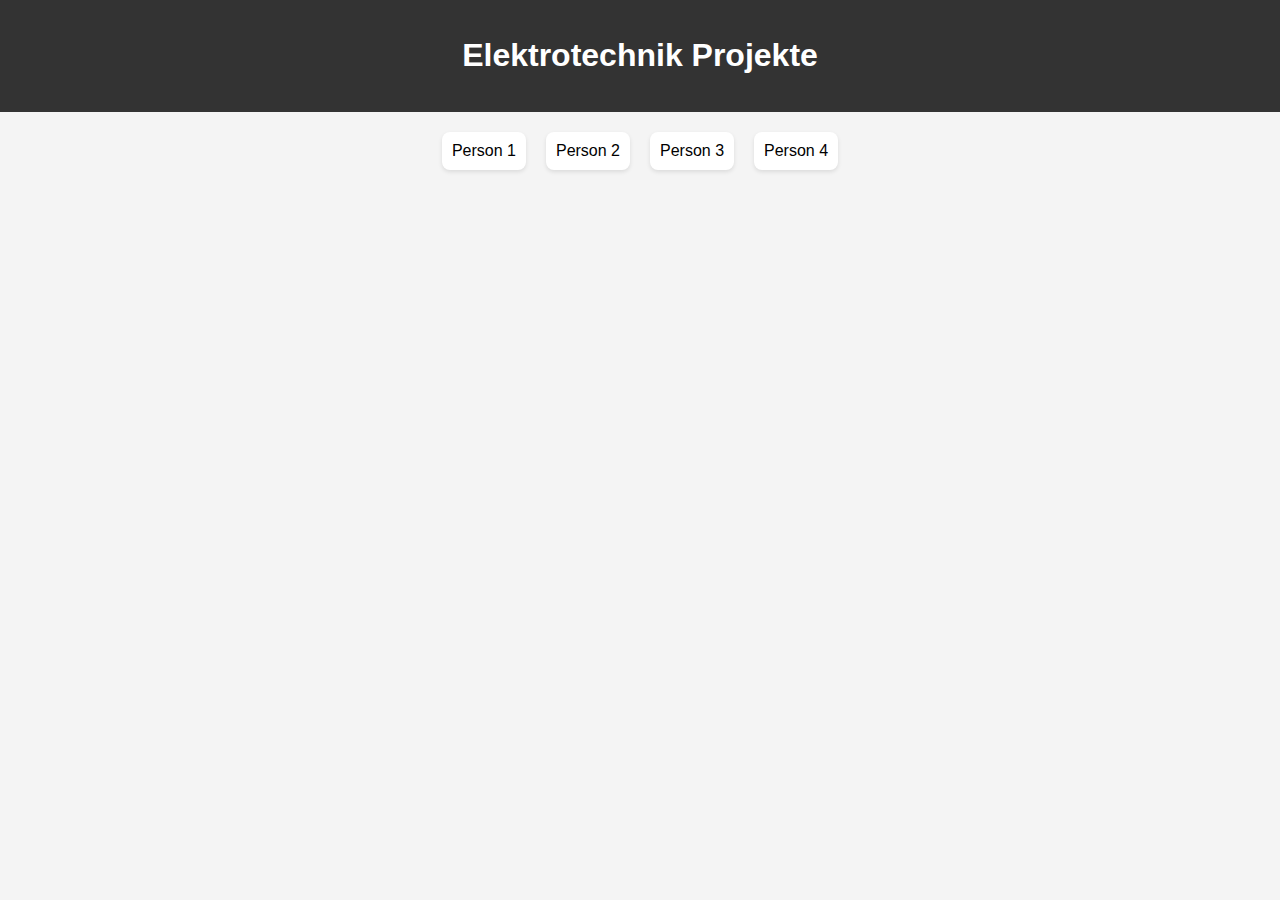
==== V1.html @ 7ff79d0d "Add files via upload" ====
<!DOCTYPE html>
<html lang="de">
<head>
    <meta charset="UTF-8">
    <meta name="viewport" content="width=device-width, initial-scale=1.0">
    <title>Elektrotechnik Projekte</title>
    <style>
        body {
            font-family: Arial, sans-serif;
            background-color: #f4f4f4;
            margin: 0;
            padding: 0;
        }
        header {
            background-color: #333;
            color: white;
            text-align: center;
            padding: 1em 0;
        }
        .person-list {
            display: flex;
            justify-content: center;
            margin: 20px;
        }
        .person {
            background-color: #fff;
            padding: 10px;
            margin: 0 10px;
            border-radius: 8px;
            box-shadow: 0 2px 4px rgba(0, 0, 0, 0.1);
            text-align: center;
            cursor: pointer;
        }
        .person:hover {
            background-color: #eaeaea;
        }
        .projects {
            display: none;
            flex-direction: column;
            align-items: center;
            margin-top: 20px;
        }
        .project {
            background-color: #fff;
            padding: 10px;
            margin: 5px;
            border-radius: 8px;
            box-shadow: 0 2px 4px rgba(0, 0, 0, 0.1);
            cursor: pointer;
        }
        .project:hover {
            background-color: #eaeaea;
        }
        .project-description {
            display: none;
            background-color: #fff;
            padding: 20px;
            margin-top: 20px;
            border-radius: 8px;
            box-shadow: 0 2px 4px rgba(0, 0, 0, 0.1);
            width: 80%;
            max-width: 600px;
        }
    </style>
</head>
<body>
    <header>
        <h1>Elektrotechnik Projekte</h1>
    </header>
    
    <div class="person-list">
        <div class="person" onclick="showProjects('person1')">Person 1</div>
        <div class="person" onclick="showProjects('person2')">Person 2</div>
        <div class="person" onclick="showProjects('person3')">Person 3</div>
        <div class="person" onclick="showProjects('person4')">Person 4</div>
    </div>
    
    <div class="projects" id="person1">
        <div class="project" onclick="showDescription('project1-1')">Projekt 1-1</div>
        <div class="project" onclick="showDescription('project1-2')">Projekt 1-2</div>
    </div>
    
    <div class="projects" id="person2">
        <div class="project" onclick="showDescription('project2-1')">Projekt 2-1</div>
        <div class="project" onclick="showDescription('project2-2')">Projekt 2-2</div>
    </div>
    
    <div class="projects" id="person3">
        <div class="project" onclick="showDescription('project3-1')">Projekt 3-1</div>
        <div class="project" onclick="showDescription('project3-2')">Projekt 3-2</div>
    </div>
    
    <div class="projects" id="person4">
        <div class="project" onclick="showDescription('project4-1')">Projekt 4-1</div>
        <div class="project" onclick="showDescription('project4-2')">Projekt 4-2</div>
    </div>
    
    <div class="project-description" id="project1-1">
        <h3>Projekt 1-1 Beschreibung</h3>
        <p>Beschreibung des Projekts 1-1...</p>
    </div>
    <div class="project-description" id="project1-2">
        <h3>Projekt 1-2 Beschreibung</h3>
        <p>Beschreibung des Projekts 1-2...</p>
    </div>
    <div class="project-description" id="project2-1">
        <h3>Projekt 2-1 Beschreibung</h3>
        <p>Beschreibung des Projekts 2-1...</p>
    </div>
    <div class="project-description" id="project2-2">
        <h3>Projekt 2-2 Beschreibung</h3>
        <p>Beschreibung des Projekts 2-2...</p>
    </div>
    <div class="project-description" id="project3-1">
        <h3>Projekt 3-1 Beschreibung</h3>
        <p>Beschreibung des Projekts 3-1...</p>
    </div>
    <div class="project-description" id="project3-2">
        <h3>Projekt 3-2 Beschreibung</h3>
        <p>Beschreibung des Projekts 3-2...</p>
    </div>
    <div class="project-description" id="project4-1">
        <h3>Projekt 4-1 Beschreibung</h3>
        <p>Beschreibung des Projekts 4-1...</p>
    </div>
    <div class="project-description" id="project4-2">
        <h3>Projekt 4-2 Beschreibung</h3>
        <p>Beschreibung des Projekts 4-2...</p>
    </div>
    
    <script>
        function showProjects(person) {
            var allProjects = document.querySelectorAll('.projects');
            allProjects.forEach(function(projects) {
                projects.style.display = 'none';
            });
            document.getElementById(person).style.display = 'flex';
        }
        
        function showDescription(project) {
            var allDescriptions = document.querySelectorAll('.project-description');
            allDescriptions.forEach(function(description) {
                description.style.display = 'none';
            });
            document.getElementById(project).style.display = 'block';
        }
    </script>
</body>
</html>
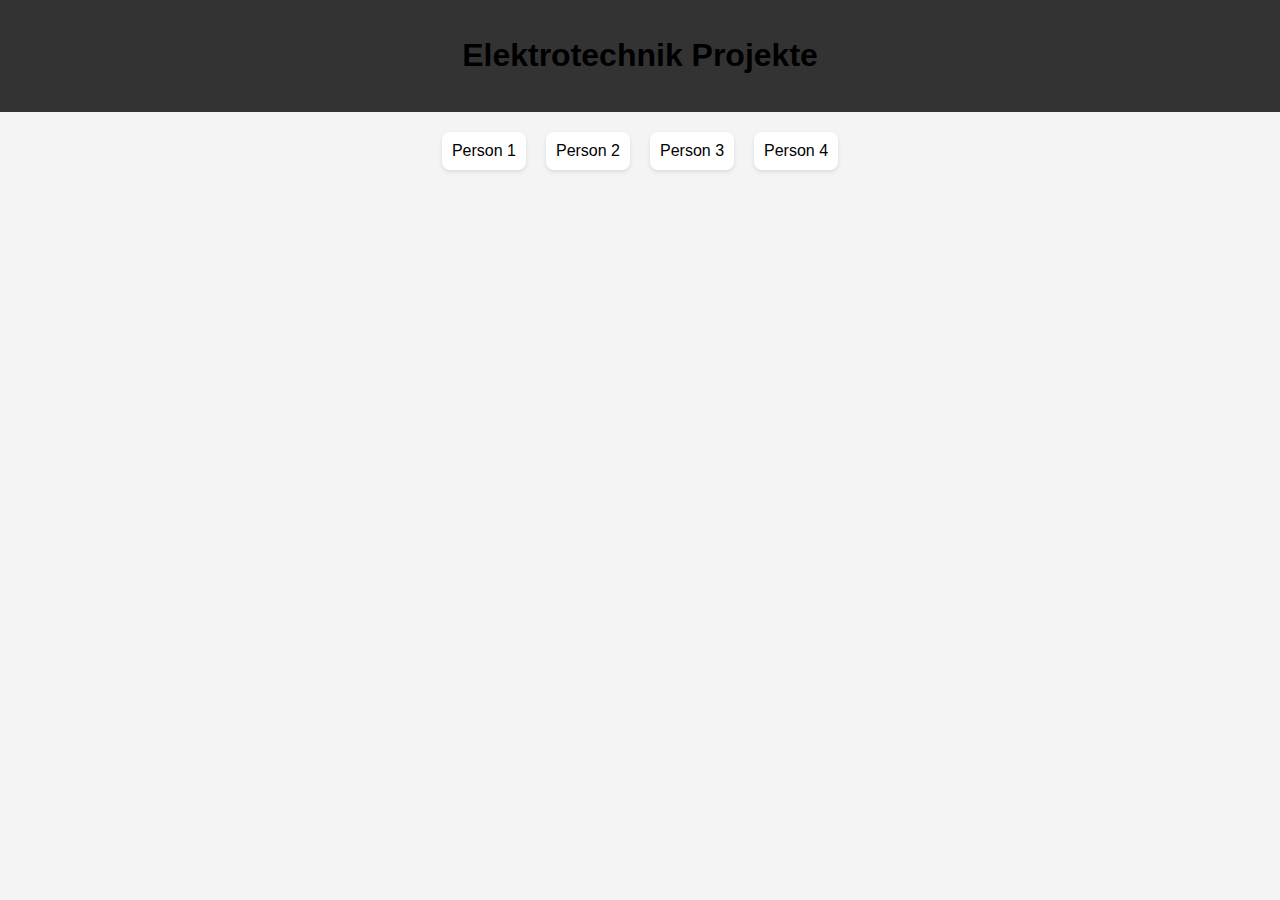
==== commit 839553ac: "Background Changes Black" ====
--- a/V1.html
+++ b/V1.html
@@ -13,7 +13,7 @@
         }
         header {
             background-color: #333;
-            color: white;
+            color: black;
             text-align: center;
             padding: 1em 0;
         }
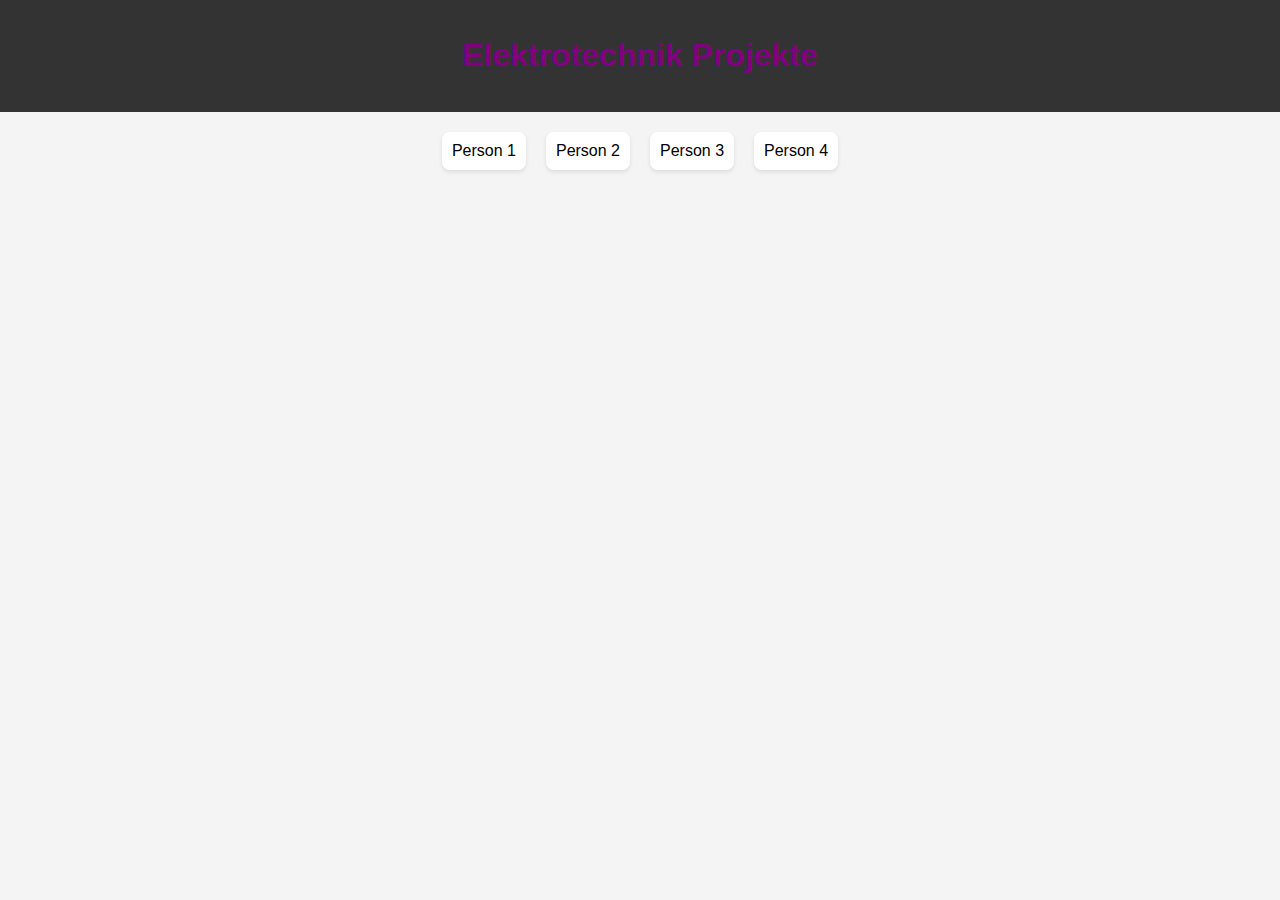
==== commit 62ec63ad: "Purple is better !" ====
--- a/V1.html
+++ b/V1.html
@@ -13,7 +13,7 @@
         }
         header {
             background-color: #333;
-            color: black;
+            color: purple;
             text-align: center;
             padding: 1em 0;
         }
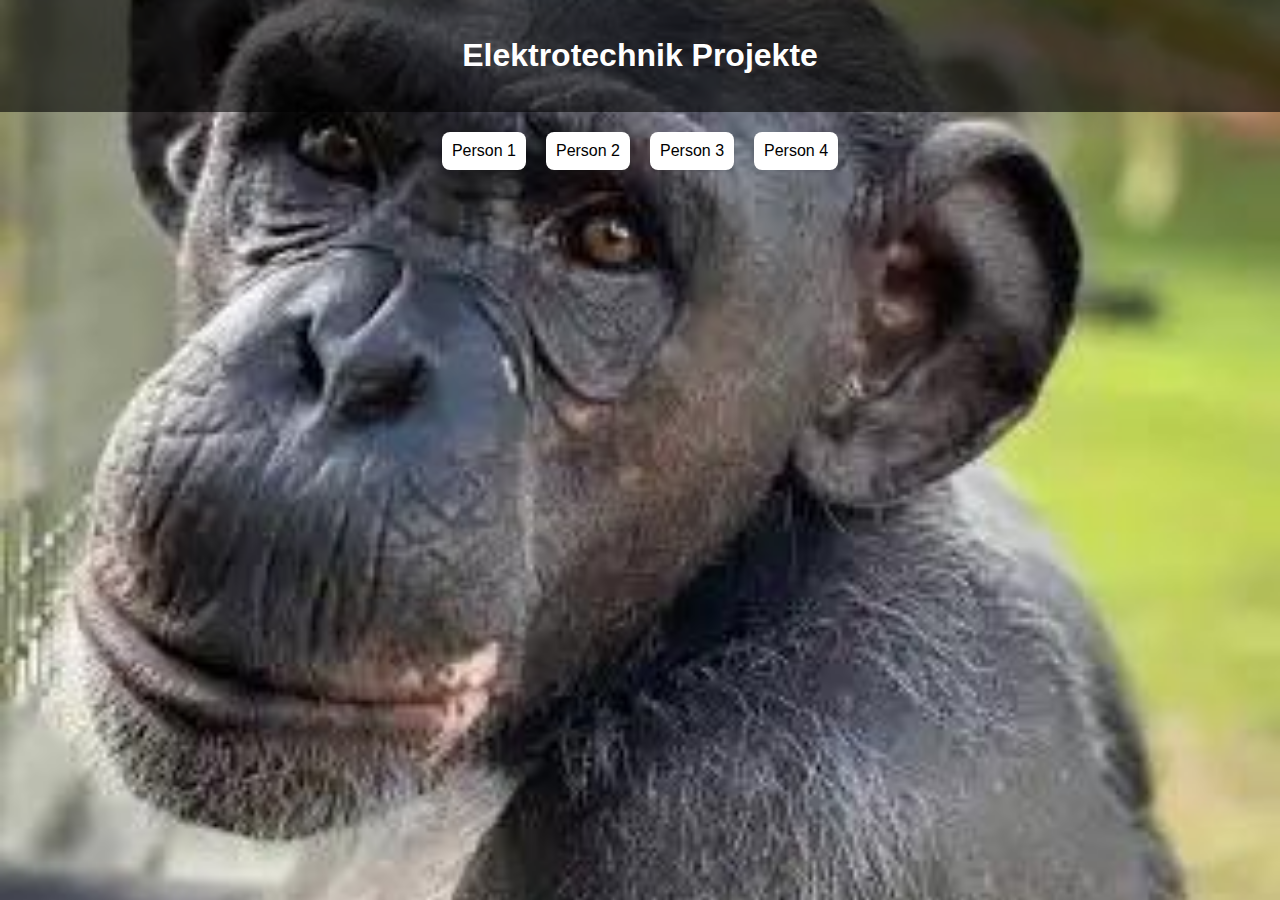
==== commit f62f5028: "Füge Änderungen an V1.html und Affe1.jpg hinzu" ====
--- a/V1.html
+++ b/V1.html
@@ -7,13 +7,16 @@
     <style>
         body {
             font-family: Arial, sans-serif;
-            background-color: #f4f4f4;
+            background-image: url('Affe1.jpg'); /* Hier der Pfad zum Bild */
+            background-size: cover;
+            background-position: center;
+            background-attachment: fixed;
             margin: 0;
             padding: 0;
         }
         header {
-            background-color: #333;
-            color: purple;
+            background-color: rgba(0, 0, 0, 0.6); /* Halbtransparentes Header */
+            color: white;
             text-align: center;
             padding: 1em 0;
         }
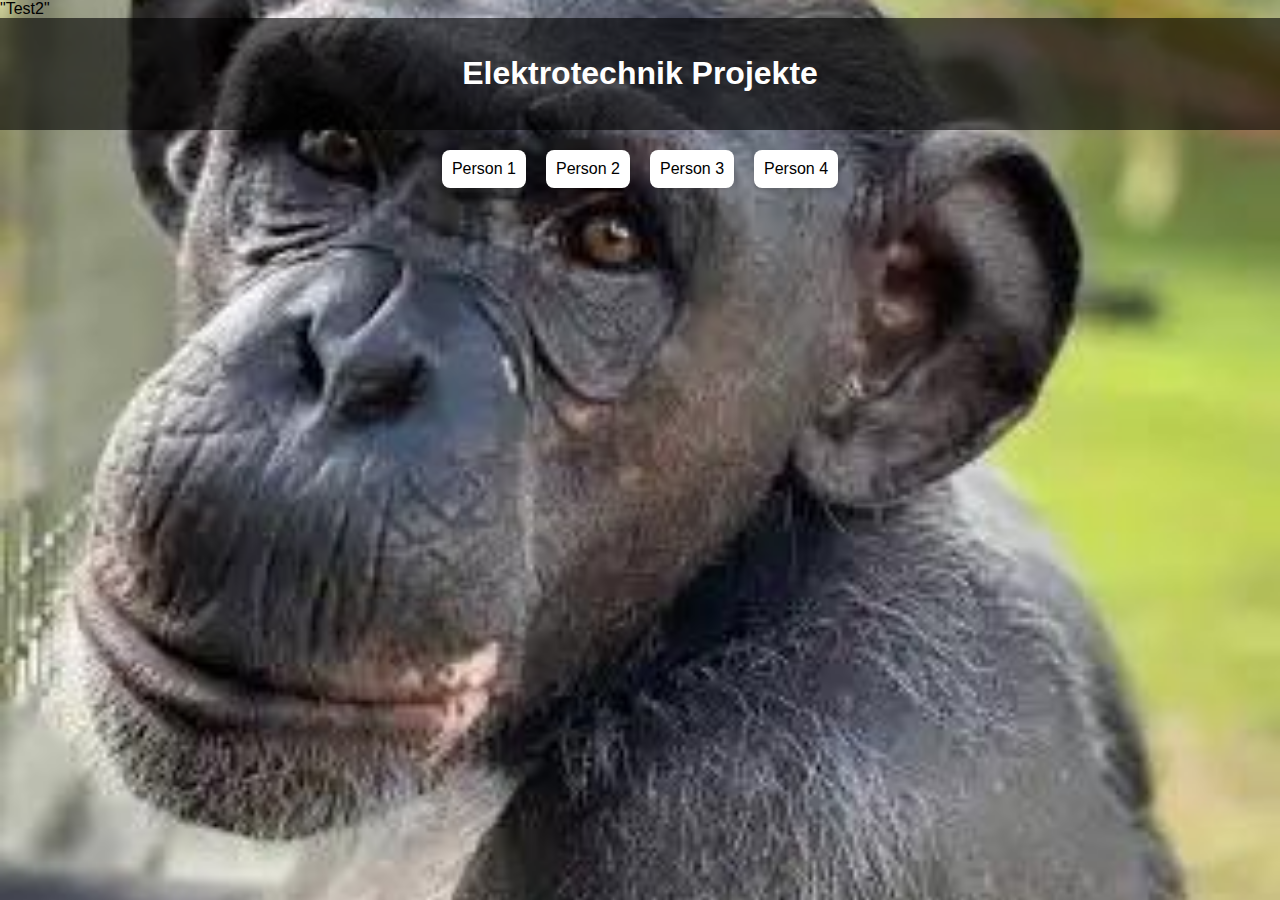
==== commit 4899e35f: "Füge Änderungen an V1.html und Affe1.jpg hinzu" ====
--- a/V1.html
+++ b/V1.html
@@ -1,3 +1,4 @@
+"Test2"
 <!DOCTYPE html>
 <html lang="de">
 <head>
@@ -149,4 +150,4 @@
         }
     </script>
 </body>
-</html>
+</html>